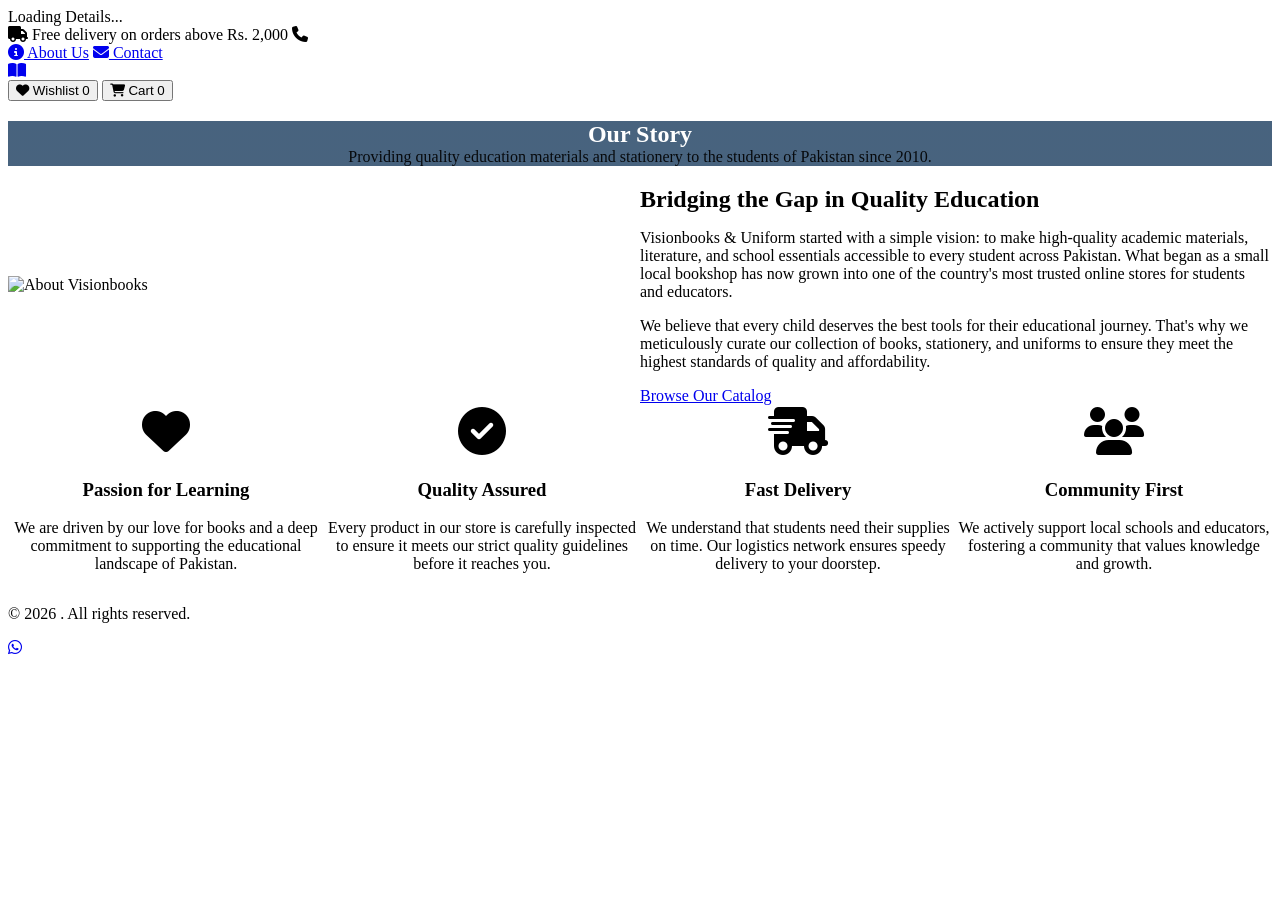
==== about.html @ da26fc10 "Create about.html and contact.html pages to fix 404 links" ====
<!DOCTYPE html>
<html lang="en">
<head>
  <base href="/Vision-Books-And-Uniform-/">
  <meta charset="UTF-8">
  <meta name="viewport" content="width=device-width, initial-scale=1.0">
  <meta name="description" content="Learn more about Visionbooks & Uniform, Pakistan's premier online store for books, stationery, and school uniforms.">
  <title>About Us – Visionbooks & Uniform</title>

  <link rel="icon" type="image/svg+xml" href="data:image/svg+xml,<svg xmlns='http://www.w3.org/2000/svg' viewBox='0 0 100 100'><text y='.9em' font-size='90'>📚</text></svg>">
  <link rel="preconnect" href="https://fonts.googleapis.com">
  <link rel="preconnect" href="https://fonts.gstatic.com" crossorigin>
  <link href="https://fonts.googleapis.com/css2?family=Poppins:wght@300;400;500;600;700;800&family=Playfair+Display:wght@400;600;700&display=swap" rel="stylesheet">
  <link rel="stylesheet" href="https://cdnjs.cloudflare.com/ajax/libs/font-awesome/6.5.0/css/all.min.css">
  <link rel="stylesheet" href="css/style.css">
  <style>
    .about-hero {
      background: linear-gradient(rgba(26, 60, 94, 0.8), rgba(26, 60, 94, 0.8)), url('https://images.unsplash.com/photo-1507842217343-583bb7270b66?w=1600&q=80');
      background-size: cover;
      background-position: center;
      color: var(--white);
      padding: var(--space-3xl) 0;
      text-align: center;
    }
    .about-section {
      padding: var(--space-3xl) 0;
    }
    .about-grid {
      display: grid;
      grid-template-columns: 1fr 1fr;
      gap: var(--space-3xl);
      align-items: center;
    }
    .about-image img {
      border-radius: var(--border-radius-lg);
      box-shadow: var(--shadow-xl);
    }
    .values-grid {
      display: grid;
      grid-template-columns: repeat(auto-fit, minmax(250px, 1fr));
      gap: var(--space-xl);
      margin-top: var(--space-2xl);
    }
    .value-card {
      background: var(--white);
      padding: var(--space-xl);
      border-radius: var(--border-radius);
      box-shadow: var(--shadow);
      text-align: center;
      transition: transform var(--transition);
    }
    .value-card:hover {
      transform: translateY(-10px);
    }
    .value-icon {
      font-size: 3rem;
      color: var(--accent);
      margin-bottom: var(--space-md);
    }
    @media (max-width: 768px) {
      .about-grid {
        grid-template-columns: 1fr;
      }
    }
  </style>
</head>
<body>

  <div class="page-loader" id="pageLoader">
    <div class="loader-spinner"></div>
    <span class="loader-text">Loading Details...</span>
  </div>

  <div class="toast-container" id="toastContainer"></div>

  <!-- Top Bar -->
  <div class="top-bar">
    <div class="container">
      <div class="top-bar-left">
        <span><i class="fas fa-truck"></i> Free delivery on orders above Rs. 2,000</span>
        <span><i class="fas fa-phone"></i> <span id="topBarPhone"></span></span>
      </div>
      <div class="top-bar-marquee">
        <span id="announcementMarquee"></span>
      </div>
      <div class="top-bar-right">
        <a href="about.html" class="active"><i class="fas fa-info-circle"></i> About Us</a>
        <a href="contact.html"><i class="fas fa-envelope"></i> Contact</a>
      </div>
    </div>
  </div>

  <!-- Header -->
  <header class="header" id="mainHeader">
    <div class="header-main">
      <div class="container">
        <a href="index.html" class="logo">
          <div class="logo-icon"><i class="fas fa-book-open"></i></div>
          <div class="logo-text">
            <span class="store-name" id="storeName"></span>
            <span class="store-tagline" id="storeTagline"></span>
          </div>
        </a>
        <div class="header-actions">
          <button class="header-action-btn" onclick="window.location.href='wishlist.html'">
            <i class="fas fa-heart"></i>
            <span>Wishlist</span>
            <span class="action-badge" id="wishlistBadge">0</span>
          </button>
          <button class="header-action-btn" onclick="window.location.href='cart.html'">
            <i class="fas fa-shopping-cart"></i>
            <span>Cart</span>
            <span class="action-badge" id="cartBadge">0</span>
          </button>
        </div>
      </div>
    </div>
  </header>

  <section class="about-hero">
    <div class="container">
      <h1 style="color: white; margin-bottom: var(--space-md);">Our Story</h1>
      <p style="font-size: var(--text-xl); opacity: 0.9; max-width: 700px; margin: 0 auto;">
        Providing quality education materials and stationery to the students of Pakistan since 2010.
      </p>
    </div>
  </section>

  <section class="about-section">
    <div class="container">
      <div class="about-grid">
        <div class="about-image">
          <img src="https://images.unsplash.com/photo-1456513080510-7bf3a84b82f8?w=800&q=80" alt="About Visionbooks">
        </div>
        <div class="about-content">
          <h2 style="margin-bottom: var(--space-lg);">Bridging the Gap in Quality Education</h2>
          <p>
            Visionbooks & Uniform started with a simple vision: to make high-quality academic materials, literature, and school essentials accessible to every student across Pakistan. What began as a small local bookshop has now grown into one of the country's most trusted online stores for students and educators.
          </p>
          <p>
            We believe that every child deserves the best tools for their educational journey. That's why we meticulously curate our collection of books, stationery, and uniforms to ensure they meet the highest standards of quality and affordability.
          </p>
          <div style="margin-top: var(--space-xl);">
            <a href="products.html" class="btn btn-primary">Browse Our Catalog</a>
          </div>
        </div>
      </div>

      <div class="values-grid">
        <div class="value-card">
          <div class="value-icon"><i class="fas fa-heart"></i></div>
          <h3>Passion for Learning</h3>
          <p>We are driven by our love for books and a deep commitment to supporting the educational landscape of Pakistan.</p>
        </div>
        <div class="value-card">
          <div class="value-icon"><i class="fas fa-check-circle"></i></div>
          <h3>Quality Assured</h3>
          <p>Every product in our store is carefully inspected to ensure it meets our strict quality guidelines before it reaches you.</p>
        </div>
        <div class="value-card">
          <div class="value-icon"><i class="fas fa-shipping-fast"></i></div>
          <h3>Fast Delivery</h3>
          <p>We understand that students need their supplies on time. Our logistics network ensures speedy delivery to your doorstep.</p>
        </div>
        <div class="value-card">
          <div class="value-icon"><i class="fas fa-users"></i></div>
          <h3>Community First</h3>
          <p>We actively support local schools and educators, fostering a community that values knowledge and growth.</p>
        </div>
      </div>
    </div>
  </section>

  <footer class="footer">
    <div class="container">
      <div class="footer-bottom" style="padding: var(--space-xl) 0;">
        <p>© 2026 <span id="footerCopyright"></span>. All rights reserved.</p>
      </div>
    </div>
  </footer>

  <a href="#" class="whatsapp-btn" id="whatsappFloatBtn" target="_blank"><i class="fab fa-whatsapp"></i></a>

  <script src="js/config.js"></script>
  <script src="js/utils.js"></script>
  <script>
    document.addEventListener('DOMContentLoaded', function() {
      // Basic initialization from config
      document.getElementById('storeName').textContent = CONFIG.store.name;
      document.getElementById('storeTagline').textContent = CONFIG.store.tagline;
      document.getElementById('footerCopyright').textContent = CONFIG.store.name;
      document.getElementById('topBarPhone').textContent = CONFIG.store.phone;
      document.getElementById('announcementMarquee').textContent = CONFIG.announcements.join(' | ');
      document.getElementById('whatsappFloatBtn').href = CONFIG.social.whatsapp;
    });
  </script>
</body>
</html>
---- css/style.css ----
/**
 * VISIONBOOKS & UNIFORM
 * Modern E-Commerce Stylesheet
 * Warm, Professional Bookshop Aesthetic
 */

/* ================================
   CSS VARIABLES & ROOT SETTINGS
   ================================ */
:root {
  /* Colors - Warm Bookshop Palette */
  --primary: #1a3c5e;           /* Deep navy blue */
  --primary-light: #2d5475;     /* Lighter navy */
  --primary-dark: #0f2438;      /* Darker navy */
  --accent: #d4893f;            /* Warm copper/gold */
  --accent-light: #e8a563;      /* Light copper */
  --accent-dark: #b87230;       /* Dark copper */
  
  /* Neutrals */
  --cream: #faf7f2;             /* Warm cream background */
  --beige: #e8e1d5;             /* Soft beige */
  --brown: #5d4e3c;             /* Warm brown for text */
  --gray-100: #f5f3ef;
  --gray-200: #e5e1d8;
  --gray-300: #ccc6ba;
  --gray-400: #a39c8f;
  --gray-500: #6b6458;
  --gray-600: #4a433a;
  --gray-700: #2d2822;
  --gray-800: #1a1612;
  --white: #ffffff;
  --black: #1a1612;
  
  /* Semantic Colors */
  --success: #2d7a4f;
  --warning: #d4893f;
  --error: #c44536;
  --info: #2d5475;
  
  /* Typography */
  --font-heading: 'Playfair Display', Georgia, serif;
  --font-body: 'Poppins', 'Segoe UI', system-ui, sans-serif;
  --font-mono: 'Courier New', monospace;
  
  /* Font Sizes */
  --text-xs: 0.75rem;    /* 12px */
  --text-sm: 0.875rem;   /* 14px */
  --text-base: 1rem;     /* 16px */
  --text-lg: 1.125rem;   /* 18px */
  --text-xl: 1.25rem;    /* 20px */
  --text-2xl: 1.5rem;    /* 24px */
  --text-3xl: 1.875rem;  /* 30px */
  --text-4xl: 2.25rem;   /* 36px */
  --text-5xl: 3rem;      /* 48px */
  
  /* Spacing */
  --space-xs: 0.25rem;   /* 4px */
  --space-sm: 0.5rem;    /* 8px */
  --space-md: 1rem;      /* 16px */
  --space-lg: 1.5rem;    /* 24px */
  --space-xl: 2rem;      /* 32px */
  --space-2xl: 3rem;     /* 48px */
  --space-3xl: 4rem;     /* 64px */
  
  /* Layout */
  --container-max: 1280px;
  --border-radius: 8px;
  --border-radius-sm: 4px;
  --border-radius-lg: 12px;
  
  /* Shadows */
  --shadow-sm: 0 1px 3px rgba(26,22,18,0.08);
  --shadow: 0 2px 8px rgba(26,22,18,0.12);
  --shadow-lg: 0 8px 24px rgba(26,22,18,0.15);
  --shadow-xl: 0 16px 48px rgba(26,22,18,0.2);
  
  /* Transitions */
  --transition-fast: 150ms ease;
  --transition: 250ms ease;
  --transition-slow: 350ms ease;
  
  /* Z-Index Scale */
  --z-dropdown: 1000;
  --z-sticky: 1020;
  --z-modal: 1050;
  --z-toast: 1100;
}

/* ================================
   RESET & BASE STYLES
   ================================ */
*,
*::before,
*::after {
  box-sizing: border-box;
  margin: 0;
  padding: 0;
}

html {
  font-size: 16px;
  -webkit-font-smoothing: antialiased;
  -moz-osx-font-smoothing: grayscale;
  scroll-behavior: smooth;
}

body {
  font-family: var(--font-body);
  font-size: var(--text-base);
  line-height: 1.6;
  color: var(--brown);
  background-color: var(--cream);
  overflow-x: hidden;
}

body.menu-open {
  overflow: hidden;
}

img {
  max-width: 100%;
  height: auto;
  display: block;
}

a {
  color: var(--primary);
  text-decoration: none;
  transition: color var(--transition-fast);
}

a:hover {
  color: var(--accent);
}

button {
  font-family: inherit;
  cursor: pointer;
  border: none;
  background: none;
}

input,
textarea,
select {
  font-family: inherit;
  font-size: inherit;
  border: 1px solid var(--gray-300);
  border-radius: var(--border-radius-sm);
  padding: 0.75rem;
  transition: border-color var(--transition-fast);
}

input:focus,
textarea:focus,
select:focus {
  outline: none;
  border-color: var(--primary);
}

/* ================================
   TYPOGRAPHY
   ================================ */
h1, h2, h3, h4, h5, h6 {
  font-family: var(--font-heading);
  font-weight: 700;
  line-height: 1.2;
  color: var(--primary-dark);
  margin-bottom: var(--space-md);
}

h1 { font-size: var(--text-5xl); }
h2 { font-size: var(--text-4xl); }
h3 { font-size: var(--text-3xl); }
h4 { font-size: var(--text-2xl); }
h5 { font-size: var(--text-xl); }
h6 { font-size: var(--text-lg); }

p {
  margin-bottom: var(--space-md);
}

/* ================================
   UTILITIES
   ================================ */
.container {
  max-width: var(--container-max);
  margin: 0 auto;
  padding: 0 var(--space-md);
}

.text-center { text-align: center; }
.text-right { text-align: right; }

.btn {
  display: inline-flex;
  align-items: center;
  justify-content: center;
  gap: 0.5rem;
  padding: 0.75rem 1.5rem;
  font-weight: 600;
  font-size: var(--text-base);
  border-radius: var(--border-radius);
  transition: all var(--transition);
  cursor: pointer;
  border: none;
  text-decoration: none;
  white-space: nowrap;
}

.btn-primary {
  background: var(--primary);
  color: var(--white);
}

.btn-primary:hover {
  background: var(--primary-light);
  transform: translateY(-2px);
  box-shadow: var(--shadow-lg);
}

.btn-secondary {
  background: var(--accent);
  color: var(--white);
}

.btn-secondary:hover {
  background: var(--accent-dark);
  transform: translateY(-2px);
}

.btn-outline {
  background: transparent;
  border: 2px solid var(--primary);
  color: var(--primary);
}

.btn-outline:hover {
  background: var(--primary);
  color: var(--white);
}

.btn-link {
  background: transparent;
  color: var(--gray-600);
  padding: 0.5rem;
  text-decoration: underline;
}

.btn-block {
  width: 100%;
}

.btn-whatsapp {
  background: #25D366;
  color: white;
}

.btn-whatsapp:hover {
  background: #1fb854;
}

/* ================================
   PAGE LOADER
   ================================ */
.page-loader {
  position: fixed;
  top: 0;
  left: 0;
  width: 100%;
  height: 100%;
  background: var(--cream);
  display: flex;
  flex-direction: column;
  align-items: center;
  justify-content: center;
  z-index: 9999;
  transition: opacity 0.5s ease;
}

.page-loader.fade-out {
  opacity: 0;
  pointer-events: none;
}

.loader-spinner {
  width: 50px;
  height: 50px;
  border: 4px solid var(--gray-300);
  border-top-color: var(--accent);
  border-radius: 50%;
  animation: spin 1s linear infinite;
}

@keyframes spin {
  to { transform: rotate(360deg); }
}

.loader-text {
  margin-top: var(--space-md);
  color: var(--gray-600);
  font-size: var(--text-sm);
}

/* ================================
   TOAST NOTIFICATIONS
   ================================ */
.toast-container {
  position: fixed;
  top: var(--space-lg);
  right: var(--space-lg);
  z-index: var(--z-toast);
  display: flex;
  flex-direction: column;
  gap: var(--space-sm);
}

.toast {
  display: flex;
  align-items: center;
  gap: var(--space-md);
  padding: var(--space-md) var(--space-lg);
  background: var(--white);
  border-radius: var(--border-radius);
  box-shadow: var(--shadow-lg);
  min-width: 300px;
  transform: translateX(400px);
  opacity: 0;
  transition: all var(--transition);
}

.toast.show {
  transform: translateX(0);
  opacity: 1;
}

.toast i {
  font-size: var(--text-xl);
}

.toast-success { border-left: 4px solid var(--success); }
.toast-success i { color: var(--success); }

.toast-error { border-left: 4px solid var(--error); }
.toast-error i { color: var(--error); }

.toast-warning { border-left: 4px solid var(--warning); }
.toast-warning i { color: var(--warning); }

.toast-info { border-left: 4px solid var(--info); }
.toast-info i { color: var(--info); }

/* ================================
   TOP BAR
   ================================ */
.top-bar {
  background: var(--primary-dark);
  color: var(--white);
  font-size: var(--text-sm);
  padding: 0.5rem 0;
  overflow: hidden;
}

.top-bar .container {
  display: grid;
  grid-template-columns: 1fr 2fr 1fr;
  align-items: center;
  gap: var(--space-md);
}

.top-bar-left,
.top-bar-right {
  display: flex;
  gap: var(--space-lg);
  align-items: center;
}

.top-bar-right {
  justify-content: flex-end;
}

.top-bar a {
  color: var(--white);
  transition: color var(--transition-fast);
}

.top-bar a:hover {
  color: var(--accent-light);
}

.top-bar-marquee {
  overflow: hidden;
}

.top-bar-marquee span {
  display: inline-block;
  white-space: nowrap;
  animation: marquee 30s linear infinite;
}

@keyframes marquee {
  from { transform: translateX(0); }
  to { transform: translateX(-50%); }
}

/* ================================
   HEADER
   ================================ */
.header {
  background: var(--white);
  box-shadow: var(--shadow-sm);
  position: sticky;
  top: 0;
  z-index: var(--z-sticky);
  transition: all var(--transition);
}

.header.sticky {
  box-shadow: var(--shadow);
}

.header-main {
  padding: var(--space-lg) 0;
}

.header-main .container {
  display: grid;
  grid-template-columns: auto 1fr auto;
  align-items: center;
  gap: var(--space-xl);
}

/* Hamburger Menu */
.hamburger {
  display: none;
  flex-direction: column;
  gap: 5px;
  cursor: pointer;
  padding: 0.5rem;
}

.hamburger span {
  width: 25px;
  height: 3px;
  background: var(--primary);
  border-radius: 2px;
  transition: all var(--transition);
}

.hamburger.active span:nth-child(1) {
  transform: rotate(45deg) translate(8px, 8px);
}

.hamburger.active span:nth-child(2) {
  opacity: 0;
}

.hamburger.active span:nth-child(3) {
  transform: rotate(-45deg) translate(7px, -7px);
}

/* Logo */
.logo {
  display: flex;
  align-items: center;
  gap: var(--space-md);
  font-weight: 700;
  text-decoration: none;
  color: var(--primary);
}

.logo-icon {
  width: 50px;
  height: 50px;
  background: linear-gradient(135deg, var(--primary), var(--primary-light));
  border-radius: var(--border-radius);
  display: flex;
  align-items: center;
  justify-content: center;
  color: var(--white);
  font-size: var(--text-2xl);
}

.logo-text {
  display: flex;
  flex-direction: column;
}

.store-name {
  font-family: var(--font-heading);
  font-size: var(--text-xl);
  color: var(--primary-dark);
  line-height: 1.2;
}

.store-tagline {
  font-size: var(--text-xs);
  color: var(--accent);
  font-weight: 400;
}

/* Search Bar */
.search-bar {
  flex: 1;
  max-width: 600px;
}

.search-bar form {
  display: flex;
  border: 2px solid var(--gray-300);
  border-radius: var(--border-radius-lg);
  overflow: hidden;
  transition: border-color var(--transition-fast);
}

.search-bar form:focus-within {
  border-color: var(--primary);
}

.search-category {
  padding: 0.75rem var(--space-md);
  border: none;
  background: var(--gray-100);
  color: var(--brown);
  cursor: pointer;
  font-size: var(--text-sm);
}

.search-input {
  flex: 1;
  padding: 0.75rem var(--space-md);
  border: none;
  font-size: var(--text-base);
}

.search-btn {
  padding: 0.75rem var(--space-lg);
  background: var(--accent);
  color: var(--white);
  border: none;
  cursor: pointer;
  transition: background var(--transition-fast);
}

.search-btn:hover {
  background: var(--accent-dark);
}

/* Header Actions */
.header-actions {
  display: flex;
  gap: var(--space-md);
}

.header-action-btn {
  display: flex;
  flex-direction: column;
  align-items: center;
  gap: 0.25rem;
  padding: 0.5rem var(--space-md);
  background: transparent;
  border: none;
  cursor: pointer;
  color: var(--primary);
  position: relative;
  transition: color var(--transition-fast);
}

.header-action-btn:hover {
  color: var(--accent);
}

.header-action-btn i {
  font-size: var(--text-2xl);
}

.header-action-btn span {
  font-size: var(--text-xs);
  font-weight: 600;
}

.action-badge {
  position: absolute;
  top: 0;
  right: 0;
  background: var(--error);
  color: var(--white);
  width: 20px;
  height: 20px;
  border-radius: 50%;
  font-size: 0.65rem;
  font-weight: 700;
  display: none;
  align-items: center;
  justify-content: center;
}

/* Cart icon bounce animation */
.header-action-btn i.bounce {
  animation: bounce 0.5s ease;
}

@keyframes bounce {
  0%, 100% { transform: scale(1); }
  50% { transform: scale(1.2); }
}

/* ================================
   NAVIGATION
   ================================ */
.nav {
  background: var(--primary);
  position: relative;
}

.nav-list {
  display: flex;
  list-style: none;
  justify-content: center;
  gap: var(--space-sm);
}

.nav-item {
  position: relative;
}

.nav-link {
  display: flex;
  align-items: center;
  gap: 0.5rem;
  padding: var(--space-md) var(--space-lg);
  color: var(--white);
  font-weight: 500;
  font-size: var(--text-sm);
  transition: all var(--transition-fast);
  border-radius: var(--border-radius-sm);
}

.nav-link:hover,
.nav-link.active {
  background: rgba(255,255,255,0.1);
  color: var(--accent-light);
}

.nav-link i:last-child {
  font-size: 0.7rem;
  transition: transform var(--transition-fast);
}

.nav-item:hover .nav-link i:last-child {
  transform: rotate(180deg);
}

/* Dropdowns */
.dropdown {
  position: absolute;
  top: 100%;
  left: 0;
  background: var(--white);
  min-width: 220px;
  border-radius: var(--border-radius);
  box-shadow: var(--shadow-lg);
  opacity: 0;
  visibility: hidden;
  transform: translateY(-10px);
  transition: all var(--transition);
  z-index: var(--z-dropdown);
  padding: var(--space-sm);
}

.nav-item:hover .dropdown {
  opacity: 1;
  visibility: visible;
  transform: translateY(0);
}

.dropdown-item {
  display: flex;
  align-items: center;
  gap: var(--space-sm);
  padding: 0.75rem var(--space-md);
  color: var(--primary);
  border-radius: var(--border-radius-sm);
  transition: all var(--transition-fast);
}

.dropdown-item:hover {
  background: var(--gray-100);
  color: var(--accent);
}

/* Mega Dropdown */
.mega-dropdown {
  position: absolute;
  top: 100%;
  left: 0;
  background: var(--white);
  width: max-content;
  min-width: 600px;
  border-radius: var(--border-radius);
  box-shadow: var(--shadow-lg);
  opacity: 0;
  visibility: hidden;
  transform: translateY(-10px);
  transition: all var(--transition);
  z-index: var(--z-dropdown);
  padding: var(--space-lg);
  display: grid;
  grid-template-columns: repeat(3, 1fr);
  gap: var(--space-lg);
}

.nav-item:hover .mega-dropdown {
  opacity: 1;
  visibility: visible;
  transform: translateY(0);
}

.mega-col h4 {
  font-size: var(--text-base);
  color: var(--primary-dark);
  margin-bottom: var(--space-md);
  padding-bottom: 0.5rem;
  border-bottom: 2px solid var(--accent);
}

.mega-col a {
  display: block;
  padding: 0.5rem 0;
  color: var(--brown);
  transition: all var(--transition-fast);
}

.mega-col a:hover {
  color: var(--accent);
  padding-left: 0.5rem;
}

/* ================================
   HERO SECTION
   ================================ */
.hero {
  background: linear-gradient(135deg, var(--primary-dark), var(--primary));
  color: var(--white);
  padding: var(--space-3xl) 0;
  position: relative;
  overflow: hidden;
}

.hero::before {
  content: '';
  position: absolute;
  top: 0;
  right: 0;
  width: 50%;
  height: 100%;
  background: url('data:image/svg+xml,<svg xmlns="http://www.w3.org/2000/svg" viewBox="0 0 100 100"><text y="0.9em" font-size="90" opacity="0.05">📚</text></svg>') repeat;
  background-size: 100px;
  opacity: 0.1;
}

.hero .container {
  position: relative;
  z-index: 1;
}

.hero-content {
  max-width: 600px;
}

.hero h1 {
  color: var(--white);
  font-size: var(--text-5xl);
  margin-bottom: var(--space-lg);
  line-height: 1.1;
}

.hero-highlight {
  color: var(--accent-light);
}

.hero p {
  font-size: var(--text-lg);
  margin-bottom: var(--space-xl);
  opacity: 0.9;
}

.hero-buttons {
  display: flex;
  gap: var(--space-md);
  flex-wrap: wrap;
}

/* ================================
   SECTIONS
   ================================ */
section {
  padding: var(--space-3xl) 0;
}

section:nth-child(even) {
  background: var(--white);
}

.section-header {
  text-align: center;
  margin-bottom: var(--space-2xl);
}

.section-header h2 {
  font-size: var(--text-4xl);
  margin-bottom: var(--space-sm);
}

.section-header p {
  font-size: var(--text-lg);
  color: var(--gray-600);
  max-width: 600px;
  margin: 0 auto;
}

/* Reveal Animation */
.reveal {
  opacity: 0;
  transform: translateY(30px);
  transition: all 0.6s ease;
}

.reveal.active {
  opacity: 1;
  transform: translateY(0);
}

/* ================================
   CATEGORY CARDS
   ================================ */
.category-grid {
  display: grid;
  grid-template-columns: repeat(auto-fit, minmax(280px, 1fr));
  gap: var(--space-lg);
}

.category-card {
  background: var(--white);
  border-radius: var(--border-radius-lg);
  overflow: hidden;
  box-shadow: var(--shadow);
  transition: all var(--transition);
  cursor: pointer;
}

.category-card:hover {
  transform: translateY(-8px);
  box-shadow: var(--shadow-xl);
}

.category-card-image {
  height: 200px;
  background: var(--gray-200);
  overflow: hidden;
  position: relative;
}

.category-card-image img {
  width: 100%;
  height: 100%;
  object-fit: cover;
  transition: transform 0.5s ease;
}

.category-card:hover .category-card-image img {
  transform: scale(1.1);
}

.category-card-content {
  padding: var(--space-lg);
  text-align: center;
}

.category-card h3 {
  font-size: var(--text-2xl);
  margin-bottom: var(--space-sm);
  color: var(--primary);
}

.category-card p {
  color: var(--gray-600);
  margin-bottom: 0;
}

/* ================================
   PRODUCT CARDS
   ================================ */
.product-grid {
  display: grid;
  grid-template-columns: repeat(auto-fill, minmax(280px, 1fr));
  gap: var(--space-xl);
}

.product-card {
  background: var(--white);
  border-radius: var(--border-radius-lg);
  overflow: hidden;
  box-shadow: var(--shadow);
  transition: all var(--transition);
  position: relative;
}

.product-card:hover {
  transform: translateY(-4px);
  box-shadow: var(--shadow-lg);
}

.product-image-wrap {
  position: relative;
  height: 300px;
  overflow: hidden;
  background: var(--gray-100);
}

.product-image-wrap img {
  width: 100%;
  height: 100%;
  object-fit: cover;
  cursor: pointer;
  transition: transform 0.5s ease;
}

.product-card:hover .product-image-wrap img {
  transform: scale(1.05);
}

.product-badges {
  position: absolute;
  top: var(--space-md);
  left: var(--space-md);
  display: flex;
  flex-direction: column;
  gap: var(--space-sm);
}

.badge {
  display: inline-block;
  padding: 0.35rem 0.75rem;
  font-size: var(--text-xs);
  font-weight: 700;
  text-transform: uppercase;
  border-radius: var(--border-radius);
  letter-spacing: 0.5px;
}

.badge-sale {
  background: var(--error);
  color: var(--white);
}

.badge-new {
  background: var(--success);
  color: var(--white);
}

.badge-hot {
  background: var(--accent);
  color: var(--white);
}

.product-actions {
  position: absolute;
  top: var(--space-md);
  right: var(--space-md);
  display: flex;
  flex-direction: column;
  gap: var(--space-sm);
  opacity: 0;
  transform: translateX(10px);
  transition: all var(--transition);
}

.product-card:hover .product-actions {
  opacity: 1;
  transform: translateX(0);
}

.product-action-btn {
  width: 40px;
  height: 40px;
  border-radius: 50%;
  background: var(--white);
  border: none;
  display: flex;
  align-items: center;
  justify-content: center;
  cursor: pointer;
  box-shadow: var(--shadow);
  transition: all var(--transition-fast);
  color: var(--primary);
}

.product-action-btn:hover {
  background: var(--primary);
  color: var(--white);
  transform: scale(1.1);
}

.product-action-btn.active {
  background: var(--error);
  color: var(--white);
}

.product-info {
  padding: var(--space-lg);
}

.product-category {
  font-size: var(--text-xs);
  color: var(--gray-500);
  text-transform: uppercase;
  letter-spacing: 0.5px;
  margin-bottom: 0.5rem;
}

.product-name {
  font-family: var(--font-heading);
  font-size: var(--text-lg);
  color: var(--primary-dark);
  margin-bottom: var(--space-sm);
  cursor: pointer;
  transition: color var(--transition-fast);
  line-height: 1.3;
  display: -webkit-box;
  -webkit-line-clamp: 2;
  -webkit-box-orient: vertical;
  overflow: hidden;
}

.product-name:hover {
  color: var(--accent);
}

.product-rating {
  display: flex;
  align-items: center;
  gap: 0.5rem;
  margin-bottom: var(--space-md);
}

.stars {
  color: var(--accent);
  font-size: var(--text-sm);
}

.stars .empty {
  opacity: 0.3;
}

.rating-count {
  font-size: var(--text-sm);
  color: var(--gray-500);
}

.product-price {
  display: flex;
  align-items: center;
  gap: var(--space-sm);
  margin-bottom: var(--space-md);
  flex-wrap: wrap;
}

.price-current {
  font-size: var(--text-2xl);
  font-weight: 700;
  color: var(--primary);
  font-family: var(--font-heading);
}

.price-original {
  font-size: var(--text-lg);
  color: var(--gray-500);
  text-decoration: line-through;
}

.price-discount {
  font-size: var(--text-sm);
  color: var(--error);
  font-weight: 700;
  background: rgba(196,69,54,0.1);
  padding: 0.25rem 0.5rem;
  border-radius: var(--border-radius-sm);
}

.product-actions-bottom {
  display: grid;
  grid-template-columns: 1fr 1fr;
  gap: var(--space-sm);
}

.product-actions-bottom .btn {
  padding: 0.75rem;
  font-size: var(--text-sm);
}

/* ================================
   FEATURES SECTION
   ================================ */
.features-grid {
  display: grid;
  grid-template-columns: repeat(auto-fit, minmax(250px, 1fr));
  gap: var(--space-xl);
}

.feature-card {
  text-align: center;
  padding: var(--space-xl);
  background: var(--white);
  border-radius: var(--border-radius-lg);
  box-shadow: var(--shadow-sm);
  transition: all var(--transition);
}

.feature-card:hover {
  transform: translateY(-4px);
  box-shadow: var(--shadow);
}

.feature-icon {
  width: 80px;
  height: 80px;
  margin: 0 auto var(--space-lg);
  background: linear-gradient(135deg, var(--primary), var(--accent));
  border-radius: 50%;
  display: flex;
  align-items: center;
  justify-content: center;
  color: var(--white);
  font-size: var(--text-3xl);
}

.feature-card h3 {
  font-size: var(--text-xl);
  margin-bottom: var(--space-md);
}

.feature-card p {
  color: var(--gray-600);
  margin-bottom: 0;
}

/* ================================
   TESTIMONIALS
   ================================ */
.testimonials-grid {
  display: grid;
  grid-template-columns: repeat(auto-fit, minmax(320px, 1fr));
  gap: var(--space-xl);
}

.testimonial-card {
  background: var(--white);
  padding: var(--space-xl);
  border-radius: var(--border-radius-lg);
  box-shadow: var(--shadow);
  position: relative;
}

.testimonial-stars {
  color: var(--accent);
  font-size: var(--text-lg);
  margin-bottom: var(--space-md);
}

.testimonial-text {
  font-size: var(--text-base);
  line-height: 1.7;
  color: var(--gray-700);
  margin-bottom: var(--space-lg);
  font-style: italic;
}

.testimonial-author {
  display: flex;
  align-items: center;
  gap: var(--space-md);
}

.testimonial-avatar {
  width: 50px;
  height: 50px;
  border-radius: 50%;
  object-fit: cover;
  border: 3px solid var(--accent);
}

.testimonial-author-info h5 {
  font-size: var(--text-base);
  margin-bottom: 0.25rem;
  color: var(--primary);
}

.testimonial-author-info span {
  font-size: var(--text-sm);
  color: var(--gray-600);
}

/* ================================
   NEWSLETTER
   ================================ */
.newsletter {
  background: linear-gradient(135deg, var(--primary), var(--primary-light));
  color: var(--white);
  text-align: center;
}

.newsletter h2 {
  color: var(--white);
  margin-bottom: var(--space-md);
}

.newsletter p {
  font-size: var(--text-lg);
  margin-bottom: var(--space-xl);
  opacity: 0.9;
}

.newsletter-form {
  display: flex;
  max-width: 500px;
  margin: 0 auto;
  gap: var(--space-md);
}

.newsletter-form input {
  flex: 1;
  padding: var(--space-md) var(--space-lg);
  border-radius: var(--border-radius-lg);
  border: none;
  font-size: var(--text-base);
}

.newsletter-form button {
  padding: var(--space-md) var(--space-xl);
  background: var(--accent);
  color: var(--white);
  border: none;
  border-radius: var(--border-radius-lg);
  font-weight: 600;
  cursor: pointer;
  transition: all var(--transition);
  white-space: nowrap;
}

.newsletter-form button:hover {
  background: var(--accent-dark);
  transform: translateY(-2px);
}

/* ================================
   FOOTER
   ================================ */
.footer {
  background: var(--gray-800);
  color: var(--gray-300);
  padding: var(--space-3xl) 0 var(--space-xl);
}

.footer-grid {
  display: grid;
  grid-template-columns: repeat(auto-fit, minmax(250px, 1fr));
  gap: var(--space-2xl);
  margin-bottom: var(--space-2xl);
}

.footer-brand .logo {
  color: var(--white);
  margin-bottom: var(--space-lg);
}

.footer-brand p {
  line-height: 1.7;
  margin-bottom: var(--space-lg);
}

.footer-social {
  display: flex;
  gap: var(--space-md);
}

.social-btn {
  width: 40px;
  height: 40px;
  border-radius: 50%;
  background: rgba(255,255,255,0.1);
  display: flex;
  align-items: center;
  justify-content: center;
  color: var(--white);
  transition: all var(--transition);
}

.social-btn:hover {
  background: var(--accent);
  transform: translateY(-3px);
}

.footer-col h4 {
  color: var(--white);
  font-size: var(--text-lg);
  margin-bottom: var(--space-lg);
  font-family: var(--font-body);
  font-weight: 600;
}

.footer-links {
  display: flex;
  flex-direction: column;
  gap: var(--space-sm);
}

.footer-links a {
  color: var(--gray-300);
  display: flex;
  align-items: center;
  gap: 0.5rem;
  transition: all var(--transition-fast);
}

.footer-links a:hover {
  color: var(--accent-light);
  padding-left: 0.5rem;
}

.footer-contact-item {
  display: flex;
  gap: var(--space-md);
  margin-bottom: var(--space-lg);
}

.footer-contact-item i {
  color: var(--accent);
  font-size: var(--text-xl);
  margin-top: 0.25rem;
}

.footer-contact-item div {
  flex: 1;
}

.footer-contact-item strong {
  display: block;
  color: var(--white);
  margin-bottom: 0.25rem;
}

.footer-contact-item span {
  display: block;
  font-size: var(--text-sm);
}

.footer-bottom {
  padding-top: var(--space-xl);
  border-top: 1px solid rgba(255,255,255,0.1);
  display: flex;
  justify-content: space-between;
  align-items: center;
  flex-wrap: wrap;
  gap: var(--space-md);
}

.footer-bottom p {
  margin: 0;
  font-size: var(--text-sm);
}

.footer-bottom span {
  color: var(--accent-light);
}

.payment-methods {
  display: flex;
  align-items: center;
  gap: var(--space-md);
  font-size: var(--text-sm);
}

.payment-icon {
  display: inline-flex;
  align-items: center;
  gap: 0.5rem;
  padding: 0.35rem 0.75rem;
  background: rgba(255,255,255,0.05);
  border-radius: var(--border-radius-sm);
}

/* ================================
   BACK TO TOP
   ================================ */
.back-to-top {
  position: fixed;
  bottom: var(--space-xl);
  right: var(--space-xl);
  width: 50px;
  height: 50px;
  background: var(--accent);
  color: var(--white);
  border-radius: 50%;
  display: flex;
  align-items: center;
  justify-content: center;
  font-size: var(--text-xl);
  cursor: pointer;
  box-shadow: var(--shadow-lg);
  opacity: 0;
  visibility: hidden;
  transform: translateY(20px);
  transition: all var(--transition);
  z-index: 100;
}

.back-to-top.show {
  opacity: 1;
  visibility: visible;
  transform: translateY(0);
}

.back-to-top:hover {
  background: var(--accent-dark);
  transform: translateY(-5px);
}

/* ================================
   WHATSAPP BUTTON
   ================================ */
.whatsapp-btn {
  position: fixed;
  bottom: calc(var(--space-xl) + 60px);
  right: var(--space-xl);
  width: 60px;
  height: 60px;
  background: #25D366;
  color: var(--white);
  border-radius: 50%;
  display: flex;
  align-items: center;
  justify-content: center;
  font-size: var(--text-3xl);
  box-shadow: var(--shadow-xl);
  z-index: 100;
  transition: all var(--transition);
  animation: pulse 2s infinite;
}

.whatsapp-btn:hover {
  background: #1fb854;
  transform: scale(1.1);
}

@keyframes pulse {
  0%, 100% {
    box-shadow: 0 0 0 0 rgba(37, 211, 102, 0.7);
  }
  50% {
    box-shadow: 0 0 0 15px rgba(37, 211, 102, 0);
  }
}

/* ================================
   WHATSAPP CONFIRMATION MODAL
   ================================ */
#waConfirmOverlay {
  position: fixed;
  top: 0;
  left: 0;
  width: 100%;
  height: 100%;
  background: rgba(0,0,0,0.75);
  display: flex;
  align-items: center;
  justify-content: center;
  z-index: var(--z-modal);
  animation: fadeIn 0.3s ease;
}

@keyframes fadeIn {
  from { opacity: 0; }
  to { opacity: 1; }
}

.wa-confirm-modal {
  background: var(--white);
  border-radius: var(--border-radius-lg);
  padding: var(--space-2xl);
  max-width: 480px;
  width: 90%;
  text-align: center;
  box-shadow: var(--shadow-xl);
  animation: slideUp 0.3s ease;
}

@keyframes slideUp {
  from { transform: translateY(50px); opacity: 0; }
  to { transform: translateY(0); opacity: 1; }
}

.wa-confirm-icon {
  width: 80px;
  height: 80px;
  background: #25D366;
  border-radius: 50%;
  display: flex;
  align-items: center;
  justify-content: center;
  margin: 0 auto var(--space-lg);
  font-size: var(--text-4xl);
  color: var(--white);
}

.wa-confirm-modal h2 {
  margin-bottom: var(--space-md);
  color: var(--primary);
}

.wa-confirm-modal p {
  color: var(--gray-600);
  margin-bottom: var(--space-lg);
}

.wa-order-info {
  background: var(--gray-100);
  padding: var(--space-lg);
  border-radius: var(--border-radius);
  margin-bottom: var(--space-lg);
  text-align: left;
}

.wa-order-info div {
  display: flex;
  justify-content: space-between;
  margin-bottom: 0.5rem;
}

.wa-order-info div:last-child {
  margin-bottom: 0;
  padding-top: 0.5rem;
  border-top: 1px solid var(--gray-300);
  font-weight: 700;
  color: var(--primary);
}

.wa-instruction {
  font-size: var(--text-sm);
  color: var(--gray-500);
  margin-top: var(--space-lg);
  margin-bottom: var(--space-md);
}

/* ================================
   RESPONSIVE DESIGN
   ================================ */
@media (max-width: 992px) {
  .top-bar .container {
    grid-template-columns: 1fr;
    text-align: center;
  }
  
  .top-bar-left,
  .top-bar-right {
    justify-content: center;
  }
  
  .header-main .container {
    grid-template-columns: auto 1fr auto;
    gap: var(--space-md);
  }
  
  .hamburger {
    display: flex;
  }
  
  .search-bar {
    grid-column: 1 / -1;
    order: 3;
  }
  
  .nav {
    position: fixed;
    top: 0;
    left: -100%;
    width: 280px;
    height: 100vh;
    background: var(--white);
    flex-direction: column;
    transition: left var(--transition);
    box-shadow: var(--shadow-xl);
    z-index: 9999;
    overflow-y: auto;
  }
  
  .nav.active {
    left: 0;
  }
  
  .nav-list {
    flex-direction: column;
    padding: var(--space-xl) 0;
  }
  
  .nav-link {
    color: var(--primary);
    padding: var(--space-md) var(--space-xl);
  }
  
  .nav-link:hover,
  .nav-link.active {
    background: var(--gray-100);
  }
  
  .dropdown,
  .mega-dropdown {
    position: static;
    opacity: 1;
    visibility: visible;
    transform: none;
    box-shadow: none;
    background: var(--gray-100);
    margin: var(--space-sm) var(--space-md);
    max-height: 0;
    overflow: hidden;
    transition: max-height 0.3s ease;
  }
  
  .nav-item:hover .dropdown,
  .nav-item:hover .mega-dropdown {
    max-height: 500px;
  }
  
  .mega-dropdown {
    grid-template-columns: 1fr;
    min-width: auto;
  }
  
  .hero h1 {
    font-size: var(--text-4xl);
  }
  
  .product-grid {
    grid-template-columns: repeat(auto-fill, minmax(240px, 1fr));
    gap: var(--space-lg);
  }
}

@media (max-width: 768px) {
  :root {
    --text-5xl: 2.25rem;
    --text-4xl: 1.875rem;
    --text-3xl: 1.5rem;
  }
  
  .header-actions {
    gap: var(--space-sm);
  }
  
  .header-action-btn span {
    display: none;
  }
  
  .header-action-btn {
    padding: 0.5rem;
  }
  
  .hero {
    padding: var(--space-2xl) 0;
  }
  
  .hero-buttons {
    flex-direction: column;
  }
  
  .hero-buttons .btn {
    width: 100%;
  }
  
  section {
    padding: var(--space-2xl) 0;
  }
  
  .category-grid {
    grid-template-columns: 1fr;
  }
  
  .product-grid {
    grid-template-columns: repeat(auto-fill, minmax(160px, 1fr));
    gap: var(--space-md);
  }
  
  .product-image-wrap {
    height: 200px;
  }
  
  .product-info {
    padding: var(--space-md);
  }
  
  .product-name {
    font-size: var(--text-base);
  }
  
  .price-current {
    font-size: var(--text-xl);
  }
  
  .newsletter-form {
    flex-direction: column;
  }
  
  .footer-grid {
    grid-template-columns: 1fr;
  }
  
  .footer-bottom {
    flex-direction: column;
    text-align: center;
  }
  
  .back-to-top,
  .whatsapp-btn {
    width: 45px;
    height: 45px;
    font-size: var(--text-xl);
    bottom: var(--space-lg);
    right: var(--space-lg);
  }
  
  .whatsapp-btn {
    bottom: calc(var(--space-lg) + 55px);
  }
}

@media (max-width: 480px) {
  .container {
    padding: 0 var(--space-sm);
  }
  
  .logo-text {
    display: none;
  }
  
  .product-grid {
    grid-template-columns: 1fr;
  }
  
  .toast {
    min-width: auto;
    margin: 0 var(--space-sm);
  }
  
  .toast-container {
    left: 0;
    right: 0;
    top: var(--space-md);
  }
}
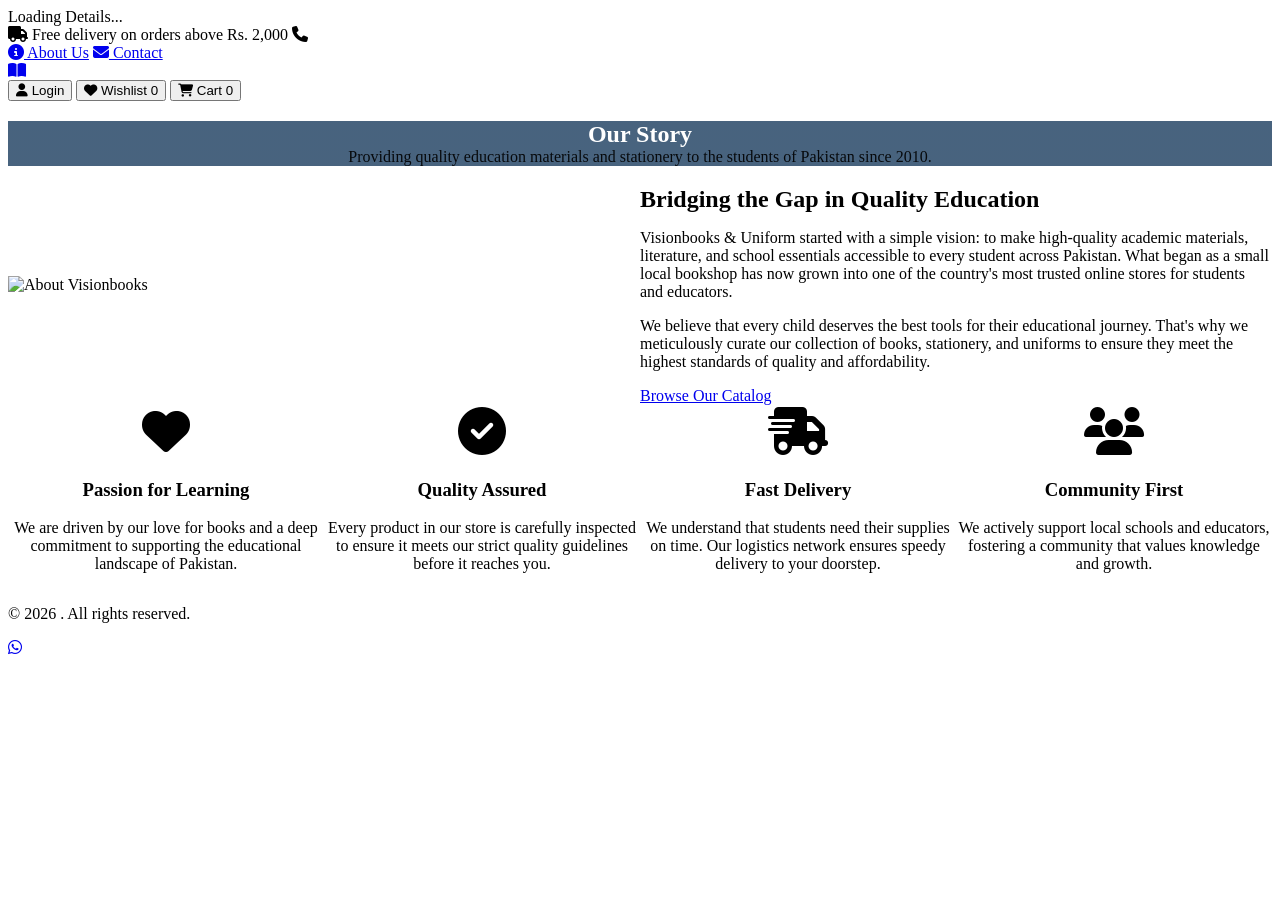
==== commit 005e136e: "Fix login button UI and dashboard redirect" ====
--- a/about.html
+++ b/about.html
@@ -102,6 +102,10 @@
           </div>
         </a>
         <div class="header-actions">
+          <button class="header-action-btn" id="loginBtn" onclick="window.location.href='login.html'" title="Account">
+            <i class="fas fa-user"></i>
+            <span id="loginBtnText">Login</span>
+          </button>
           <button class="header-action-btn" onclick="window.location.href='wishlist.html'">
             <i class="fas fa-heart"></i>
             <span>Wishlist</span>
@@ -130,7 +134,7 @@
     <div class="container">
       <div class="about-grid">
         <div class="about-image">
-          <img src="https://images.unsplash.com/photo-1456513080510-7bf3a84b82f8?w=800&q=80" alt="About Visionbooks">
+          <img src="https://images.unsplash.com/photo-1456513080510-7bf3a84b82f8?w=800&q=80" alt="About Visionbooks" loading="lazy">
         </div>
         <div class="about-content">
           <h2 style="margin-bottom: var(--space-lg);">Bridging the Gap in Quality Education</h2>
@@ -181,6 +185,7 @@
 
   <a href="#" class="whatsapp-btn" id="whatsappFloatBtn" target="_blank"><i class="fab fa-whatsapp"></i></a>
 
+  <script src="js/env.js"></script>
   <script src="js/config.js"></script>
   <script src="js/utils.js"></script>
   <script>
--- a/css/style.css
+++ b/css/style.css
@@ -1758,3 +1758,41 @@
     top: var(--space-md);
   }
 }
+/* ================================
+   SKELETON LOADERS
+   ================================ */
+.skeleton {
+  background: linear-gradient(90deg, var(--gray-200) 25%, var(--gray-100) 50%, var(--gray-200) 75%);
+  background-size: 200% 100%;
+  animation: skeleton-loading 1.5s infinite;
+  border-radius: var(--border-radius);
+}
+
+@keyframes skeleton-loading {
+  0% { background-position: 200% 0; }
+  100% { background-position: -200% 0; }
+}
+
+.skeleton-card {
+  height: 400px;
+  width: 100%;
+  border-radius: var(--border-radius-lg);
+  margin-bottom: var(--space-lg);
+}
+
+.loader-overlay {
+  display: flex;
+  flex-direction: column;
+  align-items: center;
+  justify-content: center;
+  padding: var(--space-3xl) 0;
+  width: 100%;
+  grid-column: 1 / -1;
+}
+
+.loader-icon {
+  font-size: 3rem;
+  color: var(--accent);
+  margin-bottom: var(--space-md);
+  animation: spin 1s linear infinite;
+}
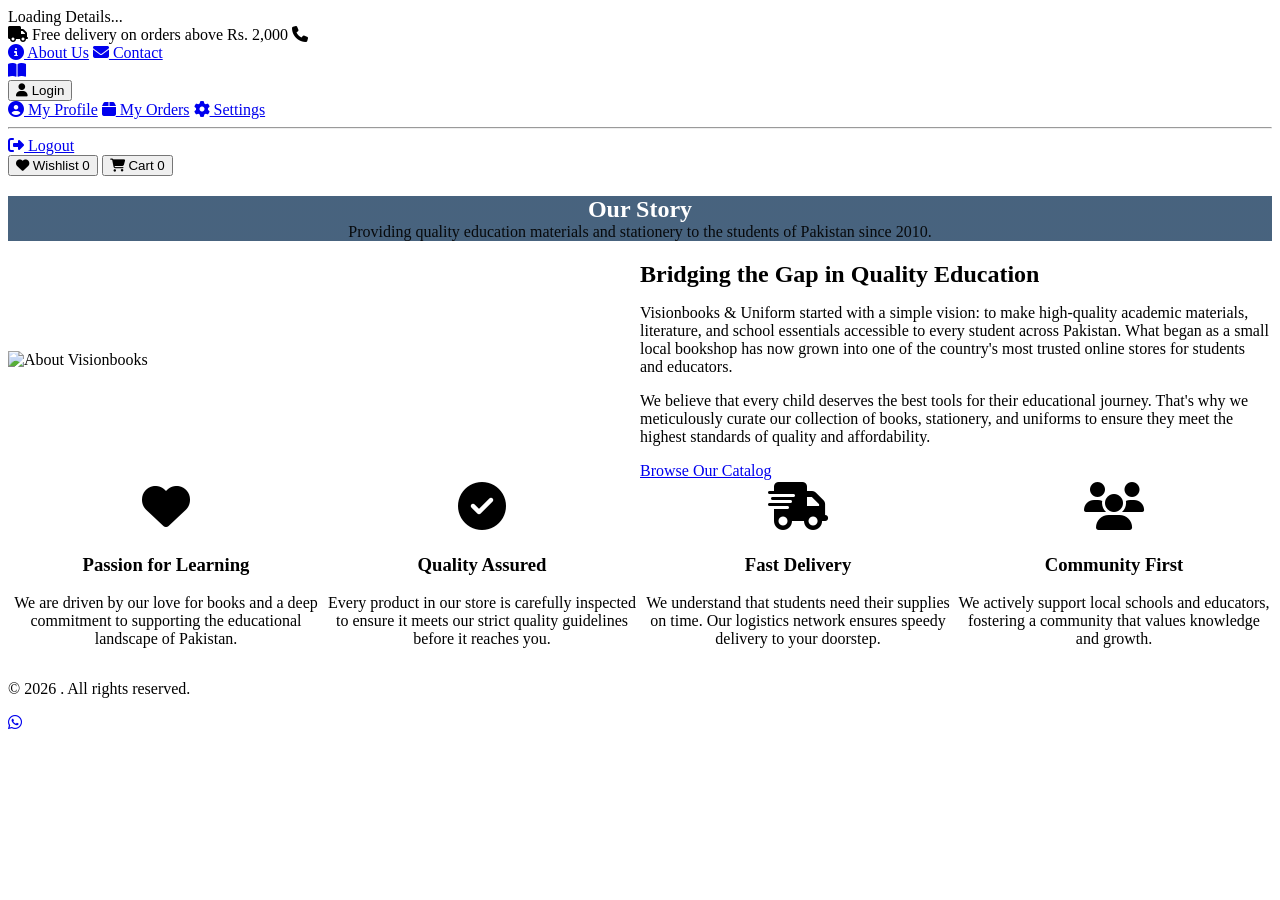
==== commit 58a7fe1e: "Professionalize Vision Shop: standardize Firebase, implement dynamic settings and user management, e" ====
--- a/about.html
+++ b/about.html
@@ -102,10 +102,19 @@
           </div>
         </a>
         <div class="header-actions">
-          <button class="header-action-btn" id="loginBtn" onclick="window.location.href='login.html'" title="Account">
-            <i class="fas fa-user"></i>
-            <span id="loginBtnText">Login</span>
-          </button>
+          <div class="account-dropdown-container">
+            <button class="header-action-btn" id="loginBtn" onclick="window.location.href='login.html'" title="Account">
+              <i class="fas fa-user"></i>
+              <span id="loginBtnText">Login</span>
+            </button>
+            <div class="account-dropdown" id="accountDropdown">
+              <a href="my-account.html"><i class="fas fa-user-circle"></i> My Profile</a>
+              <a href="my-account.html?tab=orders"><i class="fas fa-box"></i> My Orders</a>
+              <a href="my-account.html?tab=settings"><i class="fas fa-cog"></i> Settings</a>
+              <hr>
+              <a href="#" onclick="window.logOutUser(); return false;"><i class="fas fa-sign-out-alt"></i> Logout</a>
+            </div>
+          </div>
           <button class="header-action-btn" onclick="window.location.href='wishlist.html'">
             <i class="fas fa-heart"></i>
             <span>Wishlist</span>
--- a/css/style.css
+++ b/css/style.css
@@ -1796,3 +1796,448 @@
   margin-bottom: var(--space-md);
   animation: spin 1s linear infinite;
 }
+
+/* ================================
+   ACCOUNT DROPDOWN (Header)
+   ================================ */
+.account-dropdown-container {
+  position: relative;
+}
+
+.account-dropdown {
+  position: absolute;
+  top: calc(100% + 8px);
+  right: 0;
+  background: var(--white);
+  min-width: 200px;
+  border-radius: var(--border-radius);
+  box-shadow: var(--shadow-lg);
+  opacity: 0;
+  visibility: hidden;
+  transform: translateY(-10px);
+  transition: all var(--transition);
+  z-index: var(--z-dropdown);
+  padding: var(--space-sm);
+}
+
+.account-dropdown-container:hover .account-dropdown,
+.account-dropdown-container:focus-within .account-dropdown {
+  opacity: 1;
+  visibility: visible;
+  transform: translateY(0);
+}
+
+.account-dropdown a {
+  display: flex;
+  align-items: center;
+  gap: var(--space-sm);
+  padding: 0.75rem var(--space-md);
+  color: var(--primary);
+  border-radius: var(--border-radius-sm);
+  transition: all var(--transition-fast);
+  text-decoration: none;
+  font-size: var(--text-sm);
+}
+
+.account-dropdown a:hover {
+  background: var(--gray-100);
+  color: var(--accent);
+}
+
+.account-dropdown a i {
+  width: 18px;
+  text-align: center;
+}
+
+.account-dropdown hr {
+  border: none;
+  border-top: 1px solid var(--gray-200);
+  margin: var(--space-sm) 0;
+}
+
+/* ================================
+   MY ACCOUNT PAGE
+   ================================ */
+.account-page {
+  padding: var(--space-2xl) 0;
+  min-height: calc(100vh - 200px);
+}
+
+.account-header {
+  margin-bottom: var(--space-2xl);
+}
+
+.account-header h1 {
+  font-family: var(--font-heading);
+  font-size: var(--text-4xl);
+  color: var(--primary);
+  margin-bottom: var(--space-sm);
+}
+
+.account-header p {
+  color: var(--gray-600);
+}
+
+.account-grid {
+  display: grid;
+  grid-template-columns: 250px 1fr;
+  gap: var(--space-2xl);
+}
+
+@media (max-width: 992px) {
+  .account-grid {
+    grid-template-columns: 1fr;
+  }
+}
+
+/* Account Sidebar */
+.account-sidebar {
+  background: var(--white);
+  border-radius: var(--border-radius-lg);
+  padding: var(--space-lg);
+  box-shadow: var(--shadow);
+  height: fit-content;
+}
+
+.account-user {
+  text-align: center;
+  padding-bottom: var(--space-lg);
+  border-bottom: 1px solid var(--gray-200);
+  margin-bottom: var(--space-lg);
+}
+
+.account-avatar {
+  width: 80px;
+  height: 80px;
+  border-radius: 50%;
+  background: var(--gray-200);
+  display: flex;
+  align-items: center;
+  justify-content: center;
+  margin: 0 auto var(--space-md);
+  font-size: 2rem;
+  color: var(--gray-500);
+}
+
+.account-user h3 {
+  font-size: var(--text-lg);
+  color: var(--primary);
+  margin-bottom: var(--space-xs);
+}
+
+.account-user p {
+  font-size: var(--text-sm);
+  color: var(--gray-500);
+}
+
+.account-nav {
+  display: flex;
+  flex-direction: column;
+  gap: var(--space-xs);
+}
+
+.account-nav-btn {
+  display: flex;
+  align-items: center;
+  gap: var(--space-sm);
+  padding: var(--space-md);
+  background: transparent;
+  border: none;
+  border-radius: var(--border-radius);
+  color: var(--gray-600);
+  font-size: var(--text-base);
+  cursor: pointer;
+  transition: all var(--transition-fast);
+  text-align: left;
+  width: 100%;
+}
+
+.account-nav-btn:hover {
+  background: var(--gray-100);
+  color: var(--primary);
+}
+
+.account-nav-btn.active {
+  background: var(--primary);
+  color: var(--white);
+}
+
+.account-nav-btn i {
+  width: 20px;
+}
+
+/* Account Content */
+.account-content {
+  background: var(--white);
+  border-radius: var(--border-radius-lg);
+  padding: var(--space-2xl);
+  box-shadow: var(--shadow);
+}
+
+.account-section {
+  display: none;
+}
+
+.account-section.active {
+  display: block;
+}
+
+.account-section h2 {
+  font-family: var(--font-heading);
+  font-size: var(--text-2xl);
+  color: var(--primary);
+  margin-bottom: var(--space-lg);
+  padding-bottom: var(--space-md);
+  border-bottom: 1px solid var(--gray-200);
+}
+
+/* Profile Form */
+.profile-form {
+  display: grid;
+  gap: var(--space-lg);
+}
+
+.form-row {
+  display: grid;
+  grid-template-columns: repeat(2, 1fr);
+  gap: var(--space-lg);
+}
+
+@media (max-width: 576px) {
+  .form-row {
+    grid-template-columns: 1fr;
+  }
+}
+
+.form-group {
+  display: flex;
+  flex-direction: column;
+  gap: var(--space-xs);
+}
+
+.form-group label {
+  font-size: var(--text-sm);
+  font-weight: 600;
+  color: var(--gray-700);
+}
+
+.form-group input,
+.form-group select,
+.form-group textarea {
+  padding: var(--space-md);
+  border: 1px solid var(--gray-300);
+  border-radius: var(--border-radius);
+  font-size: var(--text-base);
+  font-family: var(--font-body);
+  transition: all var(--transition-fast);
+}
+
+.form-group input:focus,
+.form-group select:focus,
+.form-group textarea:focus {
+  outline: none;
+  border-color: var(--primary);
+  box-shadow: 0 0 0 3px rgba(26,60,94,0.1);
+}
+
+.form-group input:disabled {
+  background: var(--gray-100);
+  cursor: not-allowed;
+}
+
+/* Orders List */
+.orders-list {
+  display: flex;
+  flex-direction: column;
+  gap: var(--space-lg);
+}
+
+.order-card {
+  border: 1px solid var(--gray-200);
+  border-radius: var(--border-radius);
+  overflow: hidden;
+}
+
+.order-header {
+  display: flex;
+  justify-content: space-between;
+  align-items: center;
+  padding: var(--space-md) var(--space-lg);
+  background: var(--gray-100);
+  flex-wrap: wrap;
+  gap: var(--space-md);
+}
+
+.order-id {
+  font-weight: 600;
+  color: var(--primary);
+}
+
+.order-date {
+  font-size: var(--text-sm);
+  color: var(--gray-500);
+}
+
+.order-status {
+  padding: var(--space-xs) var(--space-md);
+  border-radius: var(--border-radius-sm);
+  font-size: var(--text-sm);
+  font-weight: 600;
+}
+
+.order-status.pending {
+  background: rgba(212,137,63,0.1);
+  color: var(--warning);
+}
+
+.order-status.processing {
+  background: rgba(45,84,117,0.1);
+  color: var(--info);
+}
+
+.order-status.shipped {
+  background: rgba(45,122,79,0.1);
+  color: var(--success);
+}
+
+.order-status.delivered {
+  background: rgba(45,122,79,0.15);
+  color: var(--success);
+}
+
+.order-status.cancelled {
+  background: rgba(196,69,54,0.1);
+  color: var(--error);
+}
+
+.order-items {
+  padding: var(--space-lg);
+}
+
+.order-item {
+  display: flex;
+  gap: var(--space-md);
+  padding: var(--space-md) 0;
+  border-bottom: 1px solid var(--gray-200);
+}
+
+.order-item:last-child {
+  border-bottom: none;
+}
+
+.order-item-image {
+  width: 60px;
+  height: 60px;
+  border-radius: var(--border-radius-sm);
+  background: var(--gray-200);
+  object-fit: cover;
+}
+
+.order-item-details {
+  flex: 1;
+}
+
+.order-item-name {
+  font-weight: 600;
+  color: var(--primary);
+  margin-bottom: var(--space-xs);
+}
+
+.order-item-qty {
+  font-size: var(--text-sm);
+  color: var(--gray-500);
+}
+
+.order-item-price {
+  font-weight: 600;
+  color: var(--primary);
+}
+
+.order-footer {
+  display: flex;
+  justify-content: space-between;
+  align-items: center;
+  padding: var(--space-md) var(--space-lg);
+  border-top: 1px solid var(--gray-200);
+  background: var(--gray-50);
+}
+
+.order-total-label {
+  font-size: var(--text-sm);
+  color: var(--gray-500);
+}
+
+.order-total {
+  font-size: var(--text-xl);
+  font-weight: 700;
+  color: var(--primary);
+}
+
+/* Settings Section */
+.settings-section {
+  margin-bottom: var(--space-2xl);
+}
+
+.settings-section h3 {
+  font-size: var(--text-lg);
+  color: var(--primary);
+  margin-bottom: var(--space-lg);
+}
+
+.settings-item {
+  display: flex;
+  justify-content: space-between;
+  align-items: center;
+  padding: var(--space-lg);
+  border: 1px solid var(--gray-200);
+  border-radius: var(--border-radius);
+  margin-bottom: var(--space-md);
+}
+
+.settings-item-info h4 {
+  font-size: var(--text-base);
+  color: var(--primary);
+  margin-bottom: var(--space-xs);
+}
+
+.settings-item-info p {
+  font-size: var(--text-sm);
+  color: var(--gray-500);
+}
+
+.settings-item-action .btn {
+  padding: var(--space-sm) var(--space-lg);
+}
+
+.btn-danger {
+  background: var(--error);
+  color: var(--white);
+  border: none;
+}
+
+.btn-danger:hover {
+  background: #a33a2d;
+}
+
+/* Empty State */
+.empty-state {
+  text-align: center;
+  padding: var(--space-3xl);
+}
+
+.empty-state i {
+  font-size: 4rem;
+  color: var(--gray-300);
+  margin-bottom: var(--space-lg);
+}
+
+.empty-state h3 {
+  font-size: var(--text-xl);
+  color: var(--primary);
+  margin-bottom: var(--space-sm);
+}
+
+.empty-state p {
+  color: var(--gray-500);
+  margin-bottom: var(--space-lg);
+}
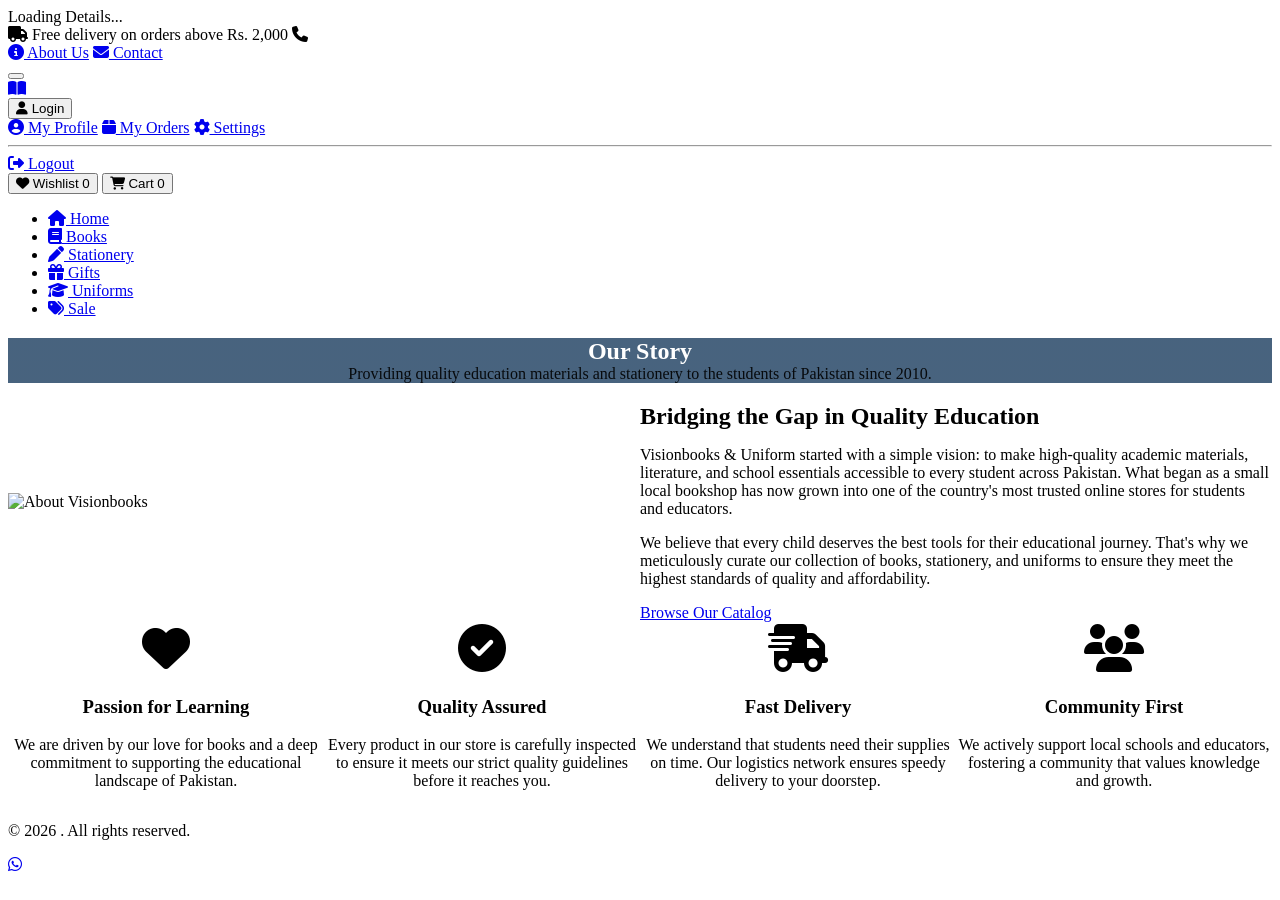
==== commit 6503048a: "fix: resolve 16 issues across all pages - Missing env.js, broken auth dropdown, Firebase scripts on " ====
--- a/about.html
+++ b/about.html
@@ -94,6 +94,9 @@
   <header class="header" id="mainHeader">
     <div class="header-main">
       <div class="container">
+        <button class="hamburger" id="hamburger" aria-label="Open Menu">
+          <span></span><span></span><span></span>
+        </button>
         <a href="index.html" class="logo">
           <div class="logo-icon"><i class="fas fa-book-open"></i></div>
           <div class="logo-text">
@@ -128,6 +131,17 @@
         </div>
       </div>
     </div>
+    <!-- Navigation -->
+    <nav class="nav">
+      <ul class="nav-list">
+        <li class="nav-item"><a href="index.html" class="nav-link"><i class="fas fa-home"></i> Home</a></li>
+        <li class="nav-item"><a href="products.html?cat=books" class="nav-link"><i class="fas fa-book"></i> Books</a></li>
+        <li class="nav-item"><a href="products.html?cat=stationery" class="nav-link"><i class="fas fa-pen"></i> Stationery</a></li>
+        <li class="nav-item"><a href="products.html?cat=gifts" class="nav-link"><i class="fas fa-gift"></i> Gifts</a></li>
+        <li class="nav-item"><a href="products.html?cat=uniforms" class="nav-link"><i class="fas fa-graduation-cap"></i> Uniforms</a></li>
+        <li class="nav-item"><a href="products.html?sale=true" class="nav-link"><i class="fas fa-tags"></i> Sale</a></li>
+      </ul>
+    </nav>
   </header>
 
   <section class="about-hero">
@@ -196,6 +210,11 @@
 
   <script src="js/env.js"></script>
   <script src="js/config.js"></script>
+  <script type="module" src="js/firebase-client.js"></script>
+  <script type="module" src="js/auth.js"></script>
+  <script src="js/products.js"></script>
+  <script src="js/cart.js"></script>
+  <script src="js/wishlist.js"></script>
   <script src="js/utils.js"></script>
   <script>
     document.addEventListener('DOMContentLoaded', function() {
--- a/css/style.css
+++ b/css/style.css
@@ -593,6 +593,68 @@
   display: none;
   align-items: center;
   justify-content: center;
+}
+
+/* Account Dropdown */
+.account-dropdown-container {
+  position: relative;
+}
+
+.account-dropdown {
+  display: none;
+  position: absolute;
+  top: calc(100% + 8px);
+  right: 0;
+  background: var(--white);
+  min-width: 220px;
+  border-radius: var(--border-radius-lg);
+  box-shadow: var(--shadow-xl);
+  z-index: var(--z-dropdown);
+  padding: var(--space-sm);
+  opacity: 0;
+  transform: translateY(-8px);
+  transition: opacity var(--transition), transform var(--transition);
+}
+
+.account-dropdown.show {
+  display: block;
+  opacity: 1;
+  transform: translateY(0);
+}
+
+.account-dropdown a {
+  display: flex;
+  align-items: center;
+  gap: var(--space-sm);
+  padding: 0.75rem var(--space-md);
+  color: var(--gray-700);
+  border-radius: var(--border-radius-sm);
+  font-size: var(--text-sm);
+  font-weight: 500;
+  transition: all var(--transition-fast);
+  text-decoration: none;
+}
+
+.account-dropdown a:hover {
+  background: var(--gray-100);
+  color: var(--accent);
+}
+
+.account-dropdown a i {
+  font-size: var(--text-base);
+  width: 20px;
+  text-align: center;
+  color: var(--gray-500);
+}
+
+.account-dropdown a:hover i {
+  color: var(--accent);
+}
+
+.account-dropdown hr {
+  border: none;
+  border-top: 1px solid var(--gray-200);
+  margin: var(--space-xs) 0;
 }
 
 /* Cart icon bounce animation */
